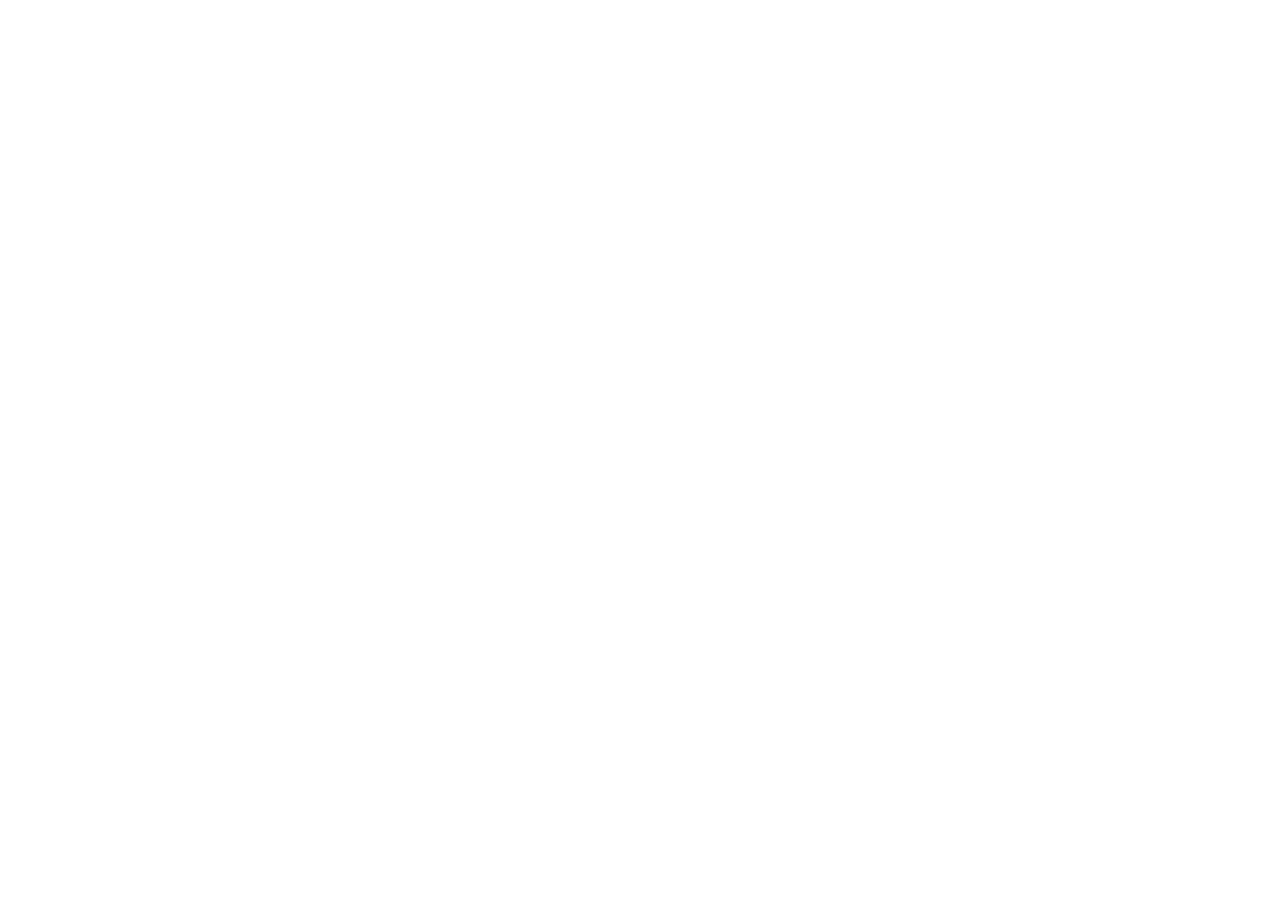
==== index.html @ 60ec6187 "added description. fixed adsense" ====
<!DOCTYPE html>
<html lang="en">
<head>
    <meta charset="UTF-8">
    <meta name="viewport" content="width=device-width, initial-scale=1.0">
    <meta http-equiv="X-UA-Compatible" content="ie=edge">
    <meta name="description" content="BDO Recipes. A calculator for recipes in Black Desert Online.">
    <title>Black Desert Online Recipe Calculator</title>
    <link href="https://maxcdn.bootstrapcdn.com/bootstrap/4.0.0/css/bootstrap.min.css" rel="stylesheet" integrity="sha384-Gn5384xqQ1aoWXA+058RXPxPg6fy4IWvTNh0E263XmFcJlSAwiGgFAW/dAiS6JXm" crossorigin="anonymous">
    <link href="https://fonts.googleapis.com/css?family=Spectral+SC" rel="stylesheet">
    <link href="https://fonts.googleapis.com/css?family=Roboto+Condensed" rel="stylesheet">
    <link rel="stylesheet" href="style.css">
    <!-- Global site tag (gtag.js) - Google Analytics -->
    <script async src="https://www.googletagmanager.com/gtag/js?id=UA-115182815-1"></script>
    <script>
      window.dataLayer = window.dataLayer || [];
      function gtag(){dataLayer.push(arguments);}
      gtag('js', new Date());

      gtag('config', 'UA-115182815-1');
    </script>
    <script async src="//pagead2.googlesyndication.com/pagead/js/adsbygoogle.js"></script>
    <script>
      (adsbygoogle = window.adsbygoogle || []).push({
        google_ad_client: "ca-pub-5047408179182940",
        enable_page_level_ads: true
      });
    </script>
</head>
<body>
    <script type="text/javascript">
        window.location.replace('https://bdorecipecalculator.com')
    </script>
    <div class="wrap panel">
        <div class="container-fluid">
            <h1>Black Desert Online</h1>
            <h2>Recipe Calculator</h2>
            <h4>How to Use It</h4>
            <p>Select the recipe, the ingredient that you have the most of, and the amount.</p>
            <p>The calculator will tell you how many of the other ingredients you need and how many times you can complete the recipe.</p>
            <div class="form">
                <div style="display: inline-block" id="recipeInput"><label for="recipe">Recipe: </label></div>
                <div style="display: inline-block" id="ingredientInput"><label for="ingredient">Ingredient: </label></div>
                <div style="display: inline-block" id="amountInput"><label for="amount">Amount: </label>
                    <input type="number" id="amountSelect" placeholder="Amount of ingredient">
                </div>
                <button type="submit" id="submit">Submit</button>
            </div>
            <div class="ingredient-table">
                <div class="row ing-background">
                    <div class="col">
                        <h5 id="ingName1">Ingredient One</h5>
                        <p id="ing1"></p>
                    </div>
                    <div class="col">
                        <h5 id="ingName2">Ingredient Two</h5>
                        <p id="ing2"></p>
                    </div>
                    <div class="col">
                        <h5 id="ingName3">Ingredient Three</h5>
                        <p id="ing3"></p>
                    </div>
                    <div class="col">
                        <h5 id="ingName4">Ingredient Four</h5>
                        <p id="ing4"></p>
                    </div>
                    <div class="col">
                        <h5 id="ingName5">Ingredient Five</h5>
                        <p id="ing5"></p>
                    </div>
                </div>
            </div>
            <h2 id="completed">Enter an ingredient amount</h2>
        </div>
    </div>
    <div style="color: white; position: fixed; bottom:0; right:0; margin:10px;"><p>Background Image Credit: <a href="https://www.reddit.com/user/PUSClFER">/u/PUSC1FER</a></p></div>

    <!-- JavaScript Files -->
    <script src="./js/dataMainScript.js"></script>
    <script src="./js/recipeScript.js"></script>
    <script src="./js/ingredientScript.js"></script>
    <script src="./js/amountScript.js"></script>
</body>
</html>
---- style.css ----
/* Defaults */

*{
    color: #999;
}

h1, p {
    margin: 0;
    padding: 0;
}

h1 {
    font-size: 2.44em;
    color: #fff;
}

h2 {
    margin:0 0 10px 0;
}

h4 {
    margin: 0 0 0 0;
    color: #fff;
}

body {
    font-family: 'Roboto Condensed', sans-serif;
    background-color: #000;
    background-image: url("bdo-background.png");
    background-repeat: no-repeat;
    background-position: 50% -120%;
}
h1, h3 {
    font-family: 'Spectral SC', serif;
    font-weight: bold;
}
.wrap {
    min-width: 85%;
    max-width: 1200px;
    margin: 65px auto;
}

.panel {
    padding: 2rem;
    background-color: rgba(60,48,34, 0.8);
    border-radius: 4px;
    border: solid 2px rgba(255,255,255,.5);
}
/* Ingredient Table-esque Divs */

.ingredient-table {
    text-align: center;
}

.ingredient-table h5 {
    font-weight: bolder;
}

/*     Table Components       */
.ingredient-table table {
    outline: solid 2px rgba(126,120,110,.5);
    width: 100%;
    background: rgb(21,19,24); /* Old browsers */
    background: -moz-linear-gradient(-45deg, rgba(21,19,24,1) 1%, rgba(37,35,40,1) 100%); /* FF3.6-15 */
    background: -webkit-linear-gradient(-45deg, rgba(21,19,24,1) 1%,rgba(37,35,40,1) 100%); /* Chrome10-25,Safari5.1-6 */
    background: linear-gradient(135deg, rgba(21,19,24,1) 1%,rgba(37,35,40,1) 100%); /* W3C, IE10+, FF16+, Chrome26+, Opera12+, Safari7+ */
    filter: progid:DXImageTransform.Microsoft.gradient( startColorstr='#151318', endColorstr='#252328',GradientType=1 ); /* IE6-9 fallback on horizontal gradient */
}

.ingredient-table div .col{
    outline: solid 2px rgba(126,120,110,.5);
    width: 100%;
    background: rgb(21,19,24); /* Old browsers */
    background: -moz-linear-gradient(-45deg, rgba(21,19,24,1) 1%, rgba(37,35,40,1) 100%); /* FF3.6-15 */
    background: -webkit-linear-gradient(-45deg, rgba(21,19,24,1) 1%,rgba(37,35,40,1) 100%); /* Chrome10-25,Safari5.1-6 */
    background: linear-gradient(135deg, rgba(21,19,24,1) 1%,rgba(37,35,40,1) 100%); /* W3C, IE10+, FF16+, Chrome26+, Opera12+, Safari7+ */
    filter: progid:DXImageTransform.Microsoft.gradient( startColorstr='#151318', endColorstr='#252328',GradientType=1 ); /* IE6-9 fallback on horizontal gradient */
}

.ingredient-table table td, .ingredient-table table th {
    border-right:solid 1px rgba(126,120,110,1);
    border-bottom: solid 1px rgba(126,120,110,1);
    min-width: 20%;
    max-width: 20%;
    text-align: center;
    padding: 10px;
}


.ingredient-table table th {
    color: #fff;
}

/*     Form Components       */
.form {
    text-align: center;
    border-color: rgba(18, 32, 54, 0.95);
    padding: 5px;
    color: #fff;
    background: rgb(30,30,28); /* Old browsers */
    background: -moz-linear-gradient(left, rgba(30,30,28,1) 0%, rgba(57,52,48,1) 49%, rgba(30,30,28,1) 99%); /* FF3.6-15 */
    background: -webkit-linear-gradient(left, rgba(30,30,28,1) 0%,rgba(57,52,48,1) 49%,rgba(30,30,28,1) 99%); /* Chrome10-25,Safari5.1-6 */
    background: linear-gradient(to right, rgba(30,30,28,1) 0%,rgba(57,52,48,1) 49%,rgba(30,30,28,1) 99%); /* W3C, IE10+, FF16+, Chrome26+, Opera12+, Safari7+ */
    filter: progid:DXImageTransform.Microsoft.gradient( startColorstr='#1e1e1c', endColorstr='#1e1e1c',GradientType=1 ); /* IE6-9 */
    outline: solid 2px rgba(126,120,110,1);
    border: solid 4px rgba(0,0,0,1);
    box-shadow: inset 0px 0px 20px rgba(255,255,255,.15);
    margin: 20px 0 0 0;

}

label {
    line-height: 1.33em;
    font-size: 1.33em;
}

select, input, button {
    border-color: rgba(255, 255, 255, .25);
    padding: 5px;
    line-height: 1.33em;
    font-size: 1.33em;
    color: #fff;
    border-radius: 4px;
    border-width: 1px;
    outline: none;
    margin: 10px 10px 10px 0px;
    background-color:rgba(58,58,70,1) ;
    box-shadow:inset 0 -12px 12px rgba(57,52,48,1), 0 3px 12px rgba(0,0,0,.25);
}

input, #completed {
    box-shadow: inset 0px 0px 30px rgba(0,0,0,.4);
    background: rgb(21,19,24); /* Old browsers */
    background: -moz-linear-gradient(-45deg, rgba(21,19,24,1) 1%, rgba(37,35,40,1) 100%); /* FF3.6-15 */
    background: -webkit-linear-gradient(-45deg, rgba(21,19,24,1) 1%,rgba(37,35,40,1) 100%); /* Chrome10-25,Safari5.1-6 */
    background: linear-gradient(135deg, rgba(21,19,24,1) 1%,rgba(37,35,40,1) 100%); /* W3C, IE10+, FF16+, Chrome26+, Opera12+, Safari7+ */
    filter: progid:DXImageTransform.Microsoft.gradient( startColorstr='#151318', endColorstr='#252328',GradientType=1 ); /* IE6-9 fallback on horizontal gradient */
}

button {
    padding-right: 20px;
    padding-left:20px;
}

select:hover, select:active {
    border-color: rgba(255, 255, 255, .25);
}


#completed{
    width: 50%;
    text-align: center;
    margin: 20px auto;
    border:solid 2px rgba(126,120,110,.5);
    padding: 20px;
    box-shadow:
}
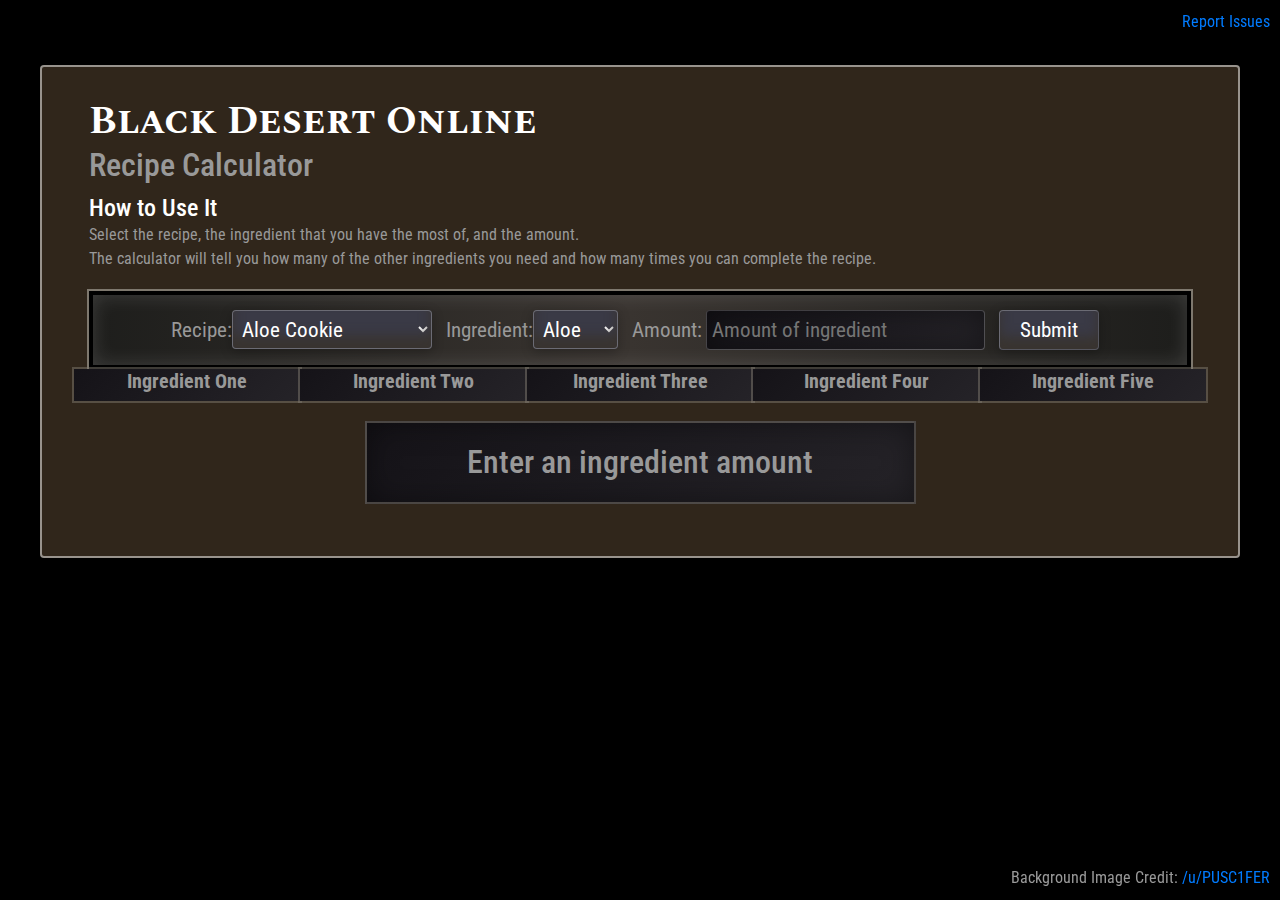
==== commit b66b850a: "fixed hunter's salad, added link to github issues" ====
--- a/index.html
+++ b/index.html
@@ -28,9 +28,9 @@
     </script>
 </head>
 <body>
-    <script type="text/javascript">
+    <!-- <script type="text/javascript">
         window.location.replace('https://bdorecipecalculator.com')
-    </script>
+    </script> -->
     <div class="wrap panel">
         <div class="container-fluid">
             <h1>Black Desert Online</h1>
@@ -73,6 +73,8 @@
             <h2 id="completed">Enter an ingredient amount</h2>
         </div>
     </div>
+
+    <div style="color: white; position: fixed; top:0; right:0; margin:10px;"><p><a href="https://github.com/TDodgeCo/bdo-recipe-calculator/issues">Report Issues</a></p></div>
     <div style="color: white; position: fixed; bottom:0; right:0; margin:10px;"><p>Background Image Credit: <a href="https://www.reddit.com/user/PUSClFER">/u/PUSC1FER</a></p></div>
 
     <!-- JavaScript Files -->
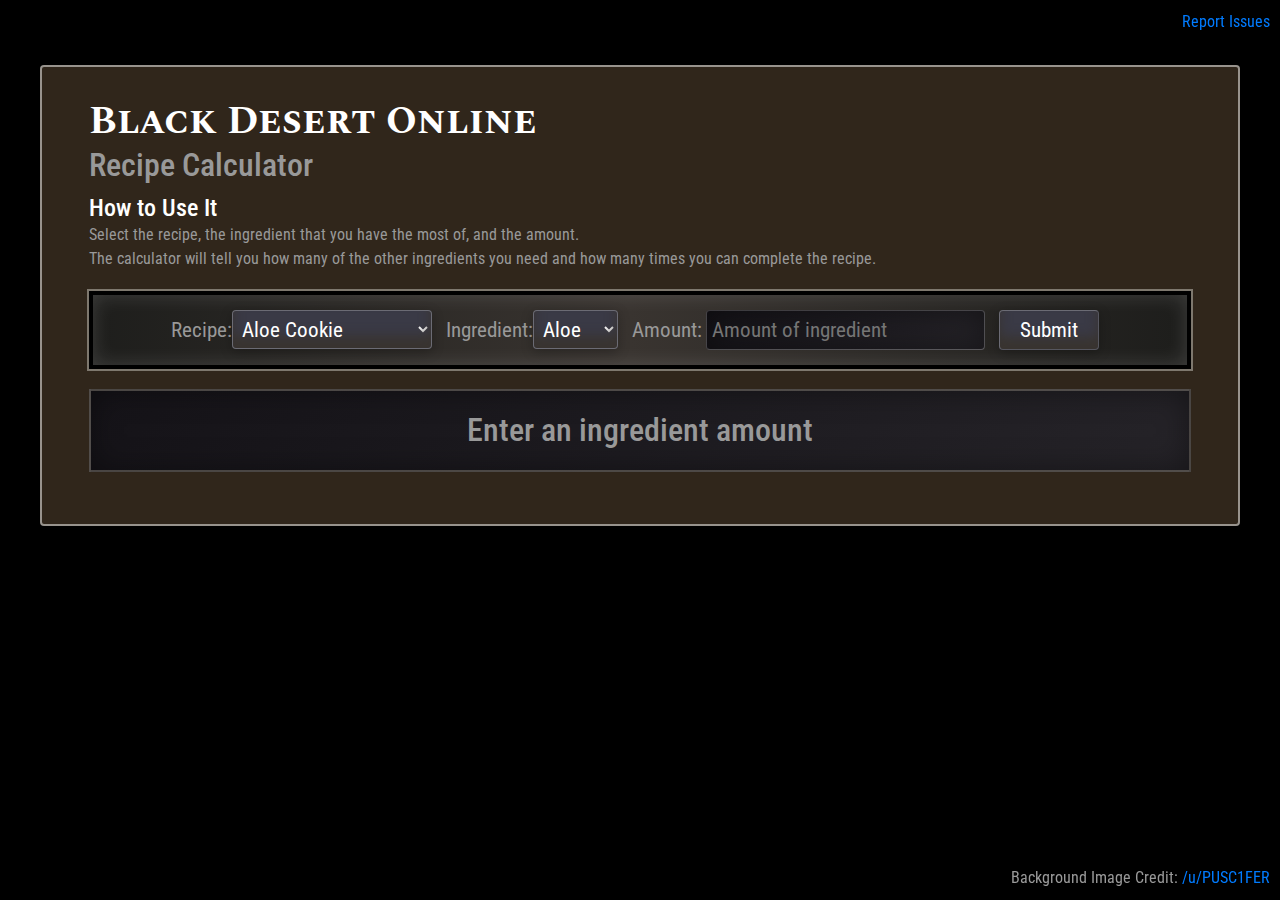
==== commit 510a8fc4: "better mobile styling" ====
--- a/index.html
+++ b/index.html
@@ -35,9 +35,11 @@
         <div class="container-fluid">
             <h1>Black Desert Online</h1>
             <h2>Recipe Calculator</h2>
-            <h4>How to Use It</h4>
-            <p>Select the recipe, the ingredient that you have the most of, and the amount.</p>
-            <p>The calculator will tell you how many of the other ingredients you need and how many times you can complete the recipe.</p>
+            <div id="instructions">
+                <h4>How to Use It</h4>
+                <p>Select the recipe, the ingredient that you have the most of, and the amount.</p>
+                <p>The calculator will tell you how many of the other ingredients you need and how many times you can complete the recipe.</p>
+            </div>
             <div class="form">
                 <div style="display: inline-block" id="recipeInput"><label for="recipe">Recipe: </label></div>
                 <div style="display: inline-block" id="ingredientInput"><label for="ingredient">Ingredient: </label></div>
@@ -46,31 +48,18 @@
                 </div>
                 <button type="submit" id="submit">Submit</button>
             </div>
-            <div class="ingredient-table">
-                <div class="row ing-background">
-                    <div class="col">
-                        <h5 id="ingName1">Ingredient One</h5>
-                        <p id="ing1"></p>
-                    </div>
-                    <div class="col">
-                        <h5 id="ingName2">Ingredient Two</h5>
-                        <p id="ing2"></p>
-                    </div>
-                    <div class="col">
-                        <h5 id="ingName3">Ingredient Three</h5>
-                        <p id="ing3"></p>
-                    </div>
-                    <div class="col">
-                        <h5 id="ingName4">Ingredient Four</h5>
-                        <p id="ing4"></p>
-                    </div>
-                    <div class="col">
-                        <h5 id="ingName5">Ingredient Five</h5>
-                        <p id="ing5"></p>
-                    </div>
-                </div>
+            <h2 id="completed">Enter an ingredient amount</h2>
+            <div id="ingList" class="ingredient-table hide-el">
+              <div class="row ing-background">
+                <ul class="ul-style">
+                  <li><u><span id="ingName1">Ingredient One</span></u> <br> <span id="ing1"></span></li>
+                  <li><u><span id="ingName2">Ingredient Two</span></u> <br> <span id="ing2"></span></li>
+                  <li><u><span id="ingName3">Ingredient Three</span></u> <br> <span id="ing3"></span></li>
+                  <li><u><span id="ingName4">Ingredient Four</span></u> <br> <span id="ing4"></span></li>
+                  <li><u><span id="ingName5">Ingredient Five</span></u> <br> <span id="ing5"></span></li>
+                </ul>
+              </div>
             </div>
-            <h2 id="completed">Enter an ingredient amount</h2>
         </div>
     </div>
 
--- a/style.css
+++ b/style.css
@@ -46,10 +46,12 @@
     border-radius: 4px;
     border: solid 2px rgba(255,255,255,.5);
 }
+
 /* Ingredient Table-esque Divs */
 
 .ingredient-table {
     text-align: center;
+    margin-top: 20px;
 }
 
 .ingredient-table h5 {
@@ -57,9 +59,11 @@
 }
 
 /*     Table Components       */
-.ingredient-table table {
+.ingredient-table ul {
     outline: solid 2px rgba(126,120,110,.5);
-    width: 100%;
+    margin: 0 auto;
+    font-size: 1.33em;
+    min-width: 50%;
     background: rgb(21,19,24); /* Old browsers */
     background: -moz-linear-gradient(-45deg, rgba(21,19,24,1) 1%, rgba(37,35,40,1) 100%); /* FF3.6-15 */
     background: -webkit-linear-gradient(-45deg, rgba(21,19,24,1) 1%,rgba(37,35,40,1) 100%); /* Chrome10-25,Safari5.1-6 */
@@ -67,21 +71,44 @@
     filter: progid:DXImageTransform.Microsoft.gradient( startColorstr='#151318', endColorstr='#252328',GradientType=1 ); /* IE6-9 fallback on horizontal gradient */
 }
 
-.ingredient-table div .col{
-    outline: solid 2px rgba(126,120,110,.5);
-    width: 100%;
-    background: rgb(21,19,24); /* Old browsers */
-    background: -moz-linear-gradient(-45deg, rgba(21,19,24,1) 1%, rgba(37,35,40,1) 100%); /* FF3.6-15 */
-    background: -webkit-linear-gradient(-45deg, rgba(21,19,24,1) 1%,rgba(37,35,40,1) 100%); /* Chrome10-25,Safari5.1-6 */
-    background: linear-gradient(135deg, rgba(21,19,24,1) 1%,rgba(37,35,40,1) 100%); /* W3C, IE10+, FF16+, Chrome26+, Opera12+, Safari7+ */
-    filter: progid:DXImageTransform.Microsoft.gradient( startColorstr='#151318', endColorstr='#252328',GradientType=1 ); /* IE6-9 fallback on horizontal gradient */
+/* .ingredient-table div .col */
+@media screen and (min-width: 801px) {
+    .ingredient-table li {
+        list-style: none;
+        display: block;
+        margin: 20px auto;
+        padding: 20px;
+        outline: solid 2px rgba(126,120,110,.5);
+        min-width: 70%;
+        background: rgb(21,19,24); /* Old browsers */
+        background: -moz-linear-gradient(-45deg, rgba(21,19,24,1) 1%, rgba(37,35,40,1) 100%); /* FF3.6-15 */
+        background: -webkit-linear-gradient(-45deg, rgba(21,19,24,1) 1%,rgba(37,35,40,1) 100%); /* Chrome10-25,Safari5.1-6 */
+        background: linear-gradient(135deg, rgba(21,19,24,1) 1%,rgba(37,35,40,1) 100%); /* W3C, IE10+, FF16+, Chrome26+, Opera12+, Safari7+ */
+        filter: progid:DXImageTransform.Microsoft.gradient( startColorstr='#151318', endColorstr='#252328',GradientType=1 ); /* IE6-9 fallback on horizontal gradient */
+    }
+}
+@media screen and (max-width: 800px) {
+    .ingredient-table li {
+        list-style: none;
+        display: block;
+        margin: 20px 0;
+        padding: 20px;
+        outline: solid 2px rgba(126,120,110,.5);
+        min-width: 70%;
+        background: rgb(21,19,24); /* Old browsers */
+        background: -moz-linear-gradient(-45deg, rgba(21,19,24,1) 1%, rgba(37,35,40,1) 100%); /* FF3.6-15 */
+        background: -webkit-linear-gradient(-45deg, rgba(21,19,24,1) 1%,rgba(37,35,40,1) 100%); /* Chrome10-25,Safari5.1-6 */
+        background: linear-gradient(135deg, rgba(21,19,24,1) 1%,rgba(37,35,40,1) 100%); /* W3C, IE10+, FF16+, Chrome26+, Opera12+, Safari7+ */
+        filter: progid:DXImageTransform.Microsoft.gradient( startColorstr='#151318', endColorstr='#252328',GradientType=1 ); /* IE6-9 fallback on horizontal gradient */
+    }
 }
 
-.ingredient-table table td, .ingredient-table table th {
+
+.ingredient-table ul li, .ingredient-table ul li {
     border-right:solid 1px rgba(126,120,110,1);
     border-bottom: solid 1px rgba(126,120,110,1);
     min-width: 20%;
-    max-width: 20%;
+    max-width: 70%;
     text-align: center;
     padding: 10px;
 }
@@ -148,10 +175,14 @@
 
 
 #completed{
-    width: 50%;
+    min-width: 50%;
     text-align: center;
     margin: 20px auto;
     border:solid 2px rgba(126,120,110,.5);
     padding: 20px;
     box-shadow:
 }
+
+.hide-el {
+  display: none;
+}
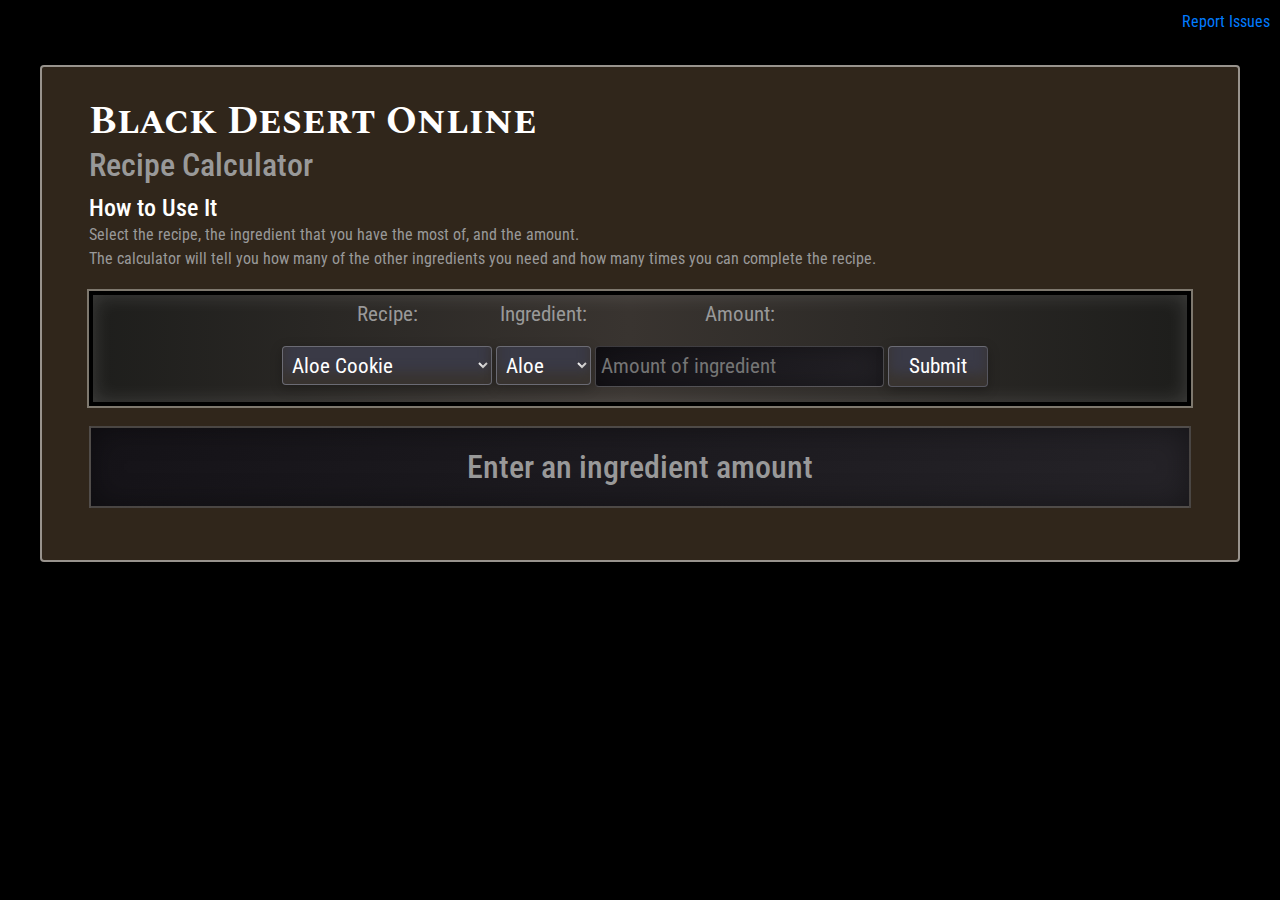
==== commit 083deacf: "more mobile styling" ====
--- a/index.html
+++ b/index.html
@@ -41,9 +41,9 @@
                 <p>The calculator will tell you how many of the other ingredients you need and how many times you can complete the recipe.</p>
             </div>
             <div class="form">
-                <div style="display: inline-block" id="recipeInput"><label for="recipe">Recipe: </label></div>
-                <div style="display: inline-block" id="ingredientInput"><label for="ingredient">Ingredient: </label></div>
-                <div style="display: inline-block" id="amountInput"><label for="amount">Amount: </label>
+                <div style="display: inline-block" id="recipeInput"><label style="display: block;" for="recipe">Recipe: </label></div>
+                <div style="display: inline-block" id="ingredientInput"><label style="display: block;" for="ingredient">Ingredient: </label></div>
+                <div style="display: inline-block" id="amountInput"><label style="display: block;" for="amount">Amount: </label>
                     <input type="number" id="amountSelect" placeholder="Amount of ingredient">
                 </div>
                 <button type="submit" id="submit">Submit</button>
@@ -63,8 +63,8 @@
         </div>
     </div>
 
-    <div style="color: white; position: fixed; top:0; right:0; margin:10px;"><p><a href="https://github.com/TDodgeCo/bdo-recipe-calculator/issues">Report Issues</a></p></div>
-    <div style="color: white; position: fixed; bottom:0; right:0; margin:10px;"><p>Background Image Credit: <a href="https://www.reddit.com/user/PUSClFER">/u/PUSC1FER</a></p></div>
+    <div style="color: white; position: absolute; top:0; right:0; margin:10px;"><p><a href="https://github.com/TDodgeCo/bdo-recipe-calculator/issues">Report Issues</a></p></div>
+    <!-- <div style="color: white; position: relative; bottom:0; right:0; margin:10px;"><p>Background Image Credit: <a href="https://www.reddit.com/user/PUSClFER">/u/PUSC1FER</a></p></div> -->
 
     <!-- JavaScript Files -->
     <script src="./js/dataMainScript.js"></script>
--- a/style.css
+++ b/style.css
@@ -141,6 +141,8 @@
     font-size: 1.33em;
 }
 
+
+
 select, input, button {
     border-color: rgba(255, 255, 255, .25);
     padding: 5px;
@@ -153,6 +155,10 @@
     margin: 10px 10px 10px 0px;
     background-color:rgba(58,58,70,1) ;
     box-shadow:inset 0 -12px 12px rgba(57,52,48,1), 0 3px 12px rgba(0,0,0,.25);
+}
+
+select, input {
+    min-width: 100%;
 }
 
 input, #completed {
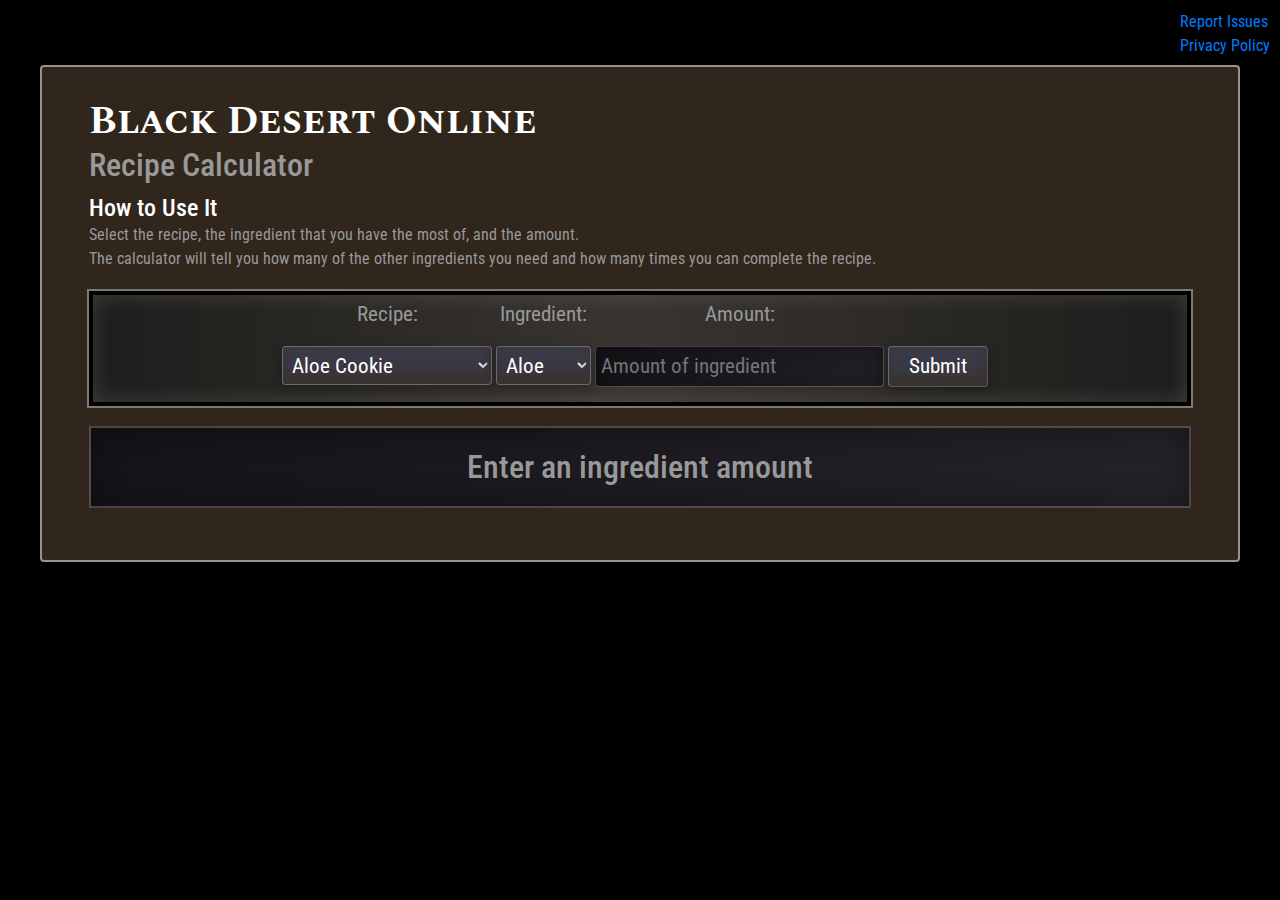
==== commit e1cb8bd2: "privacy policy" ====
--- a/index.html
+++ b/index.html
@@ -9,7 +9,7 @@
     <link href="https://maxcdn.bootstrapcdn.com/bootstrap/4.0.0/css/bootstrap.min.css" rel="stylesheet" integrity="sha384-Gn5384xqQ1aoWXA+058RXPxPg6fy4IWvTNh0E263XmFcJlSAwiGgFAW/dAiS6JXm" crossorigin="anonymous">
     <link href="https://fonts.googleapis.com/css?family=Spectral+SC" rel="stylesheet">
     <link href="https://fonts.googleapis.com/css?family=Roboto+Condensed" rel="stylesheet">
-    <link rel="stylesheet" href="style.css">
+    <link rel="stylesheet" href="style.css?v=1.0">
     <!-- Global site tag (gtag.js) - Google Analytics -->
     <script async src="https://www.googletagmanager.com/gtag/js?id=UA-115182815-1"></script>
     <script>
@@ -48,28 +48,35 @@
                 </div>
                 <button type="submit" id="submit">Submit</button>
             </div>
-            <h2 id="completed">Enter an ingredient amount</h2>
+            <h2 id="completeH2">
+                <span id="completed">Enter an ingredient amount</span>
+                <br>
+                <span id="estCP"></span>
+            </h2>
             <div id="ingList" class="ingredient-table hide-el">
               <div class="row ing-background">
                 <ul class="ul-style">
-                  <li><u><span id="ingName1">Ingredient One</span></u> <br> <span id="ing1"></span></li>
-                  <li><u><span id="ingName2">Ingredient Two</span></u> <br> <span id="ing2"></span></li>
-                  <li><u><span id="ingName3">Ingredient Three</span></u> <br> <span id="ing3"></span></li>
-                  <li><u><span id="ingName4">Ingredient Four</span></u> <br> <span id="ing4"></span></li>
-                  <li><u><span id="ingName5">Ingredient Five</span></u> <br> <span id="ing5"></span></li>
+                  <li><u><span id="ingName1">No Ingredient</span></u> <br> <span id="ing1"></span></li>
+                  <li><u><span id="ingName2">No Ingredient</span></u> <br> <span id="ing2"></span></li>
+                  <li><u><span id="ingName3">No Ingredient</span></u> <br> <span id="ing3"></span></li>
+                  <li><u><span id="ingName4">No Ingredient</span></u> <br> <span id="ing4"></span></li>
+                  <li><u><span id="ingName5">No Ingredient</span></u> <br> <span id="ing5"></span></li>
                 </ul>
               </div>
             </div>
         </div>
     </div>
 
-    <div style="color: white; position: absolute; top:0; right:0; margin:10px;"><p><a href="https://github.com/TDodgeCo/bdo-recipe-calculator/issues">Report Issues</a></p></div>
+    <div style="color: white; position: absolute; top:0; right:0; margin:10px;">
+      <p><a href="https://github.com/TDodgeCo/bdo-recipe-calculator/issues">Report Issues</a></p>
+      <p><a href="/privacypolicy.htm">Privacy Policy</a></p>
+    </div>
     <!-- <div style="color: white; position: relative; bottom:0; right:0; margin:10px;"><p>Background Image Credit: <a href="https://www.reddit.com/user/PUSClFER">/u/PUSC1FER</a></p></div> -->
 
     <!-- JavaScript Files -->
-    <script src="./js/dataMainScript.js"></script>
-    <script src="./js/recipeScript.js"></script>
-    <script src="./js/ingredientScript.js"></script>
-    <script src="./js/amountScript.js"></script>
+    <script src="./js/dataMainScript.js?v=1.0"></script>
+    <script src="./js/recipeScript.js?v=1.0"></script>
+    <script src="./js/ingredientScript.js?v=1.0"></script>
+    <script src="./js/amountScript.js?v=1.0"></script>
 </body>
 </html>
--- a/style.css
+++ b/style.css
@@ -161,7 +161,7 @@
     min-width: 100%;
 }
 
-input, #completed {
+input, #completeH2 {
     box-shadow: inset 0px 0px 30px rgba(0,0,0,.4);
     background: rgb(21,19,24); /* Old browsers */
     background: -moz-linear-gradient(-45deg, rgba(21,19,24,1) 1%, rgba(37,35,40,1) 100%); /* FF3.6-15 */
@@ -180,7 +180,7 @@
 }
 
 
-#completed{
+#completeH2{
     min-width: 50%;
     text-align: center;
     margin: 20px auto;
